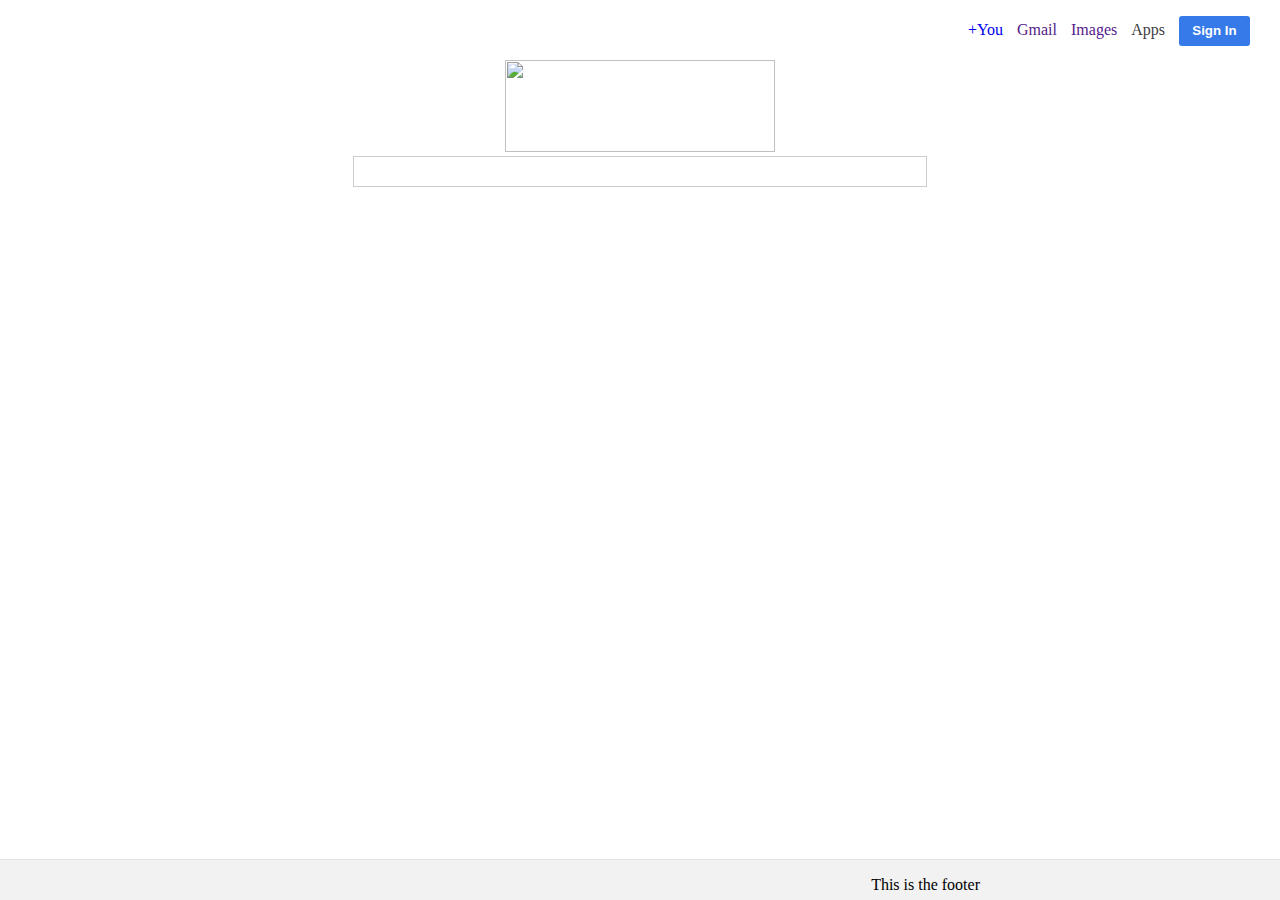
==== googleCopy.html @ ac807125 "added googleCopy and css styling sheet" ====
<!DOCTYPE html>

<html>

<head>
   <link type="text/css" rel="stylesheet" href="googleStyle.css"/>
    <title>Google</title>
</head>


<body>
  <div id="container">
    <header>
        <div id="divHeader">
            <ul>
                <li><a href="#">+You</a></li>
                <li><a href="">Gmail</a></li>
                <li><a href="">Images</a></li>
                <li>Apps</li>
                <li><button id="buttonSignIn" type="button">Sign In</button></li>
            </ul>
        </div>
    </header> 
    <div id="main">
        <div id="logo">
            <img src="https://www.google.com/images/srpr/logo11w.png" width="270" height="92">
        </div>
          <div id="divWrapper">
            <input type"text" id="searchBar">
        </div>

    </div> <!--End of #main-->


    <footer>
        <div id="footerContent">
            This is the footer
        </div>
    </footer>
  </div> <!--End of #container-->

</body>

</html>
---- googleStyle.css ----
/* CSS for layout 1 */
html {
	height: 100%;
	margin: 0;
	padding: 0;
	}
body {
	height: 100%;
	margin: 0;
	padding: 0;
	background-color: white;
}

#container {
	min-height: 100%;
	position: relative;

}

header {
	width: 100%;
	height: 60px;
	text-align: right;

}

#divHeader ul {
	list-style-type:none;
	margin:0;
	padding: 0;
	line-height: 60px;
	color: #404040;

}

#divHeader ul li {
	display:inline;
	width: 80px;
	text-decoration: none;
	word-spacing: 50px;
	margin-right: 10px;
	
}
#divHeader ul li a {
	text-decoration: none;
}

#divHeader ul li a:visited {
	text-decoration: none;
}

#buttonSignIn {
	background-color: #357ae8; 
	height: 30px;
	width: 71px;
	border: none;
	border-radius: 3px;
	color: #fff;
	font-family: "Arial";
	font-weight: bold;
	margin-right: 20px;


}

#main {
	height: 100%;

}

#divWrapper {
	text-align: center;
}

#logo {
	text-align: center;
}
input#searchBar {
	width: 560px;
	height: 27px;
	padding-left: 10px;
	background-image: url(https://cdn1.iconfinder.com/data/icons/cc_mono_icon_set/blacks/48x48/mic.png);
	background-size: 20px;
	background-position: 543px 4px;
	background-repeat: no-repeat;
	border-style:solid;
	border-color: #CCCCCC;
	border-width: 1px;
}

input#searchBar:hover {
	border-color: #666666;
	}

footer {
	background-color: #f2f2f2;
	border-top: 1px solid #e4e4e4;
	min-height: 40px;
	margin: 0 auto;
	bottom: 0;
	left: 0;
	position: absolute;
	width: 100%;

}

#footerContent {
float: right;
	padding-top: 16px;
	padding-right: 300px;
}
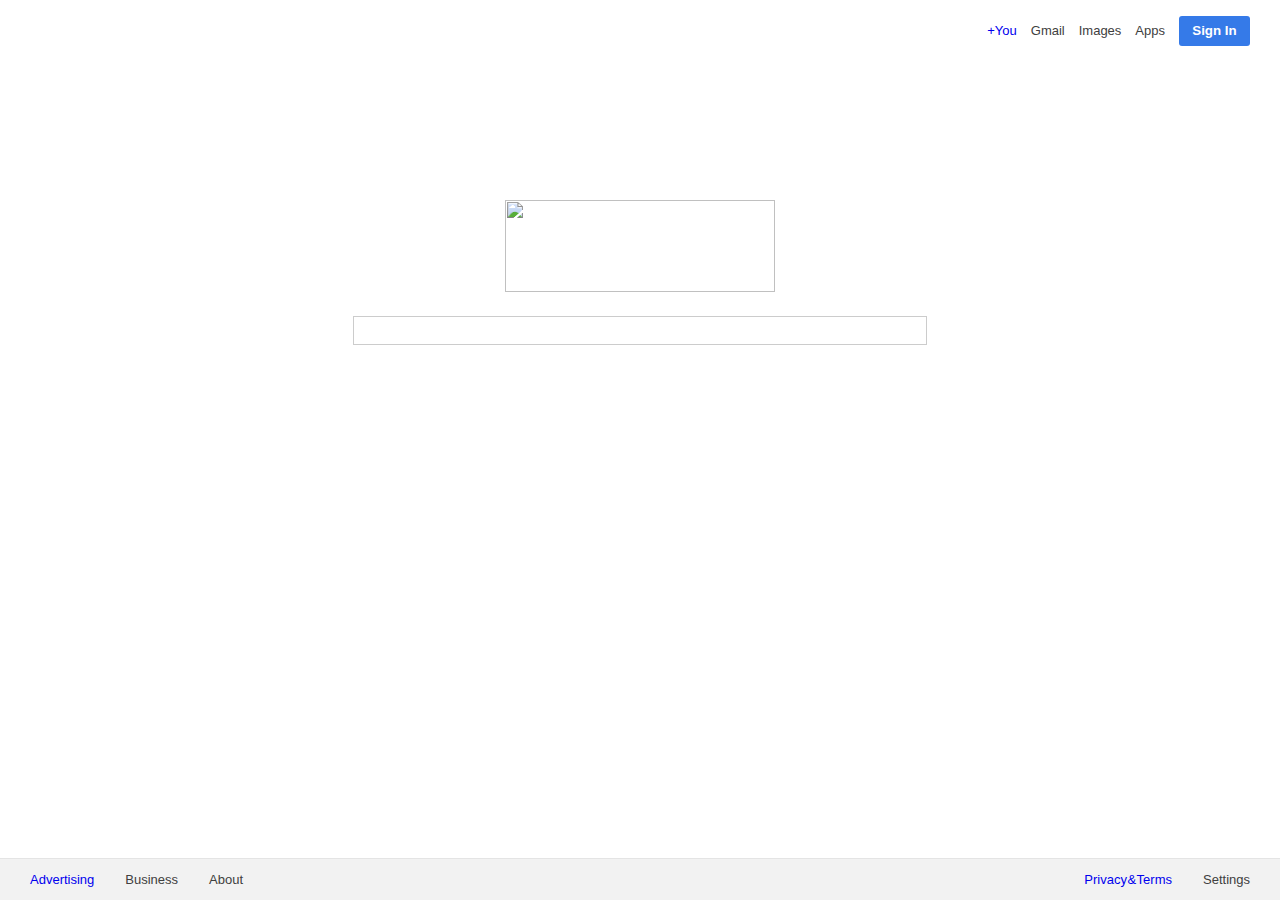
==== commit 64760146: "modified_google_homepage" ====
--- a/googleCopy.html
+++ b/googleCopy.html
@@ -34,7 +34,19 @@
 
     <footer>
         <div id="footerContent">
-            This is the footer
+            <div id="ABA">
+                <ul>
+                    <li><a href="#">Advertising</a></li>
+                    <li><a href="">Business</a></li>
+                    <li><a href="">About</a></li>
+                </ul>
+            </div>
+            <div id="PS">
+                <ul>
+                    <li><a href="#">Privacy & Terms</a></li>
+                    <li><a href="">Settings</a></li>
+                </ul>
+            </div>
         </div>
     </footer>
   </div> <!--End of #container-->
--- a/googleStyle.css
+++ b/googleStyle.css
@@ -39,15 +39,24 @@
 	text-decoration: none;
 	word-spacing: 50px;
 	margin-right: 10px;
+	font-family: arial, sans-serif;
+	font-size: 13px;
 	
 }
 #divHeader ul li a {
 	text-decoration: none;
+
+}
+
+#divHeader ul li a:hover {
+	text-decoration: underline;
 }
 
 #divHeader ul li a:visited {
-	text-decoration: none;
+	color: #404040;
 }
+
+
 
 #buttonSignIn {
 	background-color: #357ae8; 
@@ -74,10 +83,15 @@
 
 #logo {
 	text-align: center;
+	padding: 20px;
+	margin-top: 120px;
+
+
 }
+
 input#searchBar {
 	width: 560px;
-	height: 27px;
+	height: 25px;
 	padding-left: 10px;
 	background-image: url(https://cdn1.iconfinder.com/data/icons/cc_mono_icon_set/blacks/48x48/mic.png);
 	background-size: 20px;
@@ -104,9 +118,73 @@
 
 }
 
-#footerContent {
-float: right;
-	padding-top: 16px;
-	padding-right: 300px;
+div#ABA ul {
+	float: left;
+	list-style-type: none;
+	margin: 0;
+	padding: 0;
+	line-height: 40px;
+	color: #404040;
+	word-spacing: -3px;
 }
 
+div#ABA ul li {
+	display: inline;
+	margin-left: 30px;
+	font-family: arial, sans-serif;
+	font-size: 13px;
+
+}
+
+div#ABA ul li a {
+	text-decoration: none;
+}
+
+div#ABA ul li a:hover {
+	text-decoration: underline;
+}
+
+
+div#ABA ul li a:visited {
+	color: #404040;
+}
+
+
+
+div#PS ul {
+	float: right;
+	list-style-type: none;
+	margin: 0;
+	margin-right: 30px;
+	padding: 0;
+	line-height: 40px;
+	color: #404040;
+	word-spacing: -3px;
+}
+
+div#PS ul li {
+	display: inline-block;
+	margin-left: 30px;
+	font-family: arial, sans-serif;
+	font-size: 13px;
+
+}
+
+div#PS ul li a {
+	text-decoration: none;
+}
+
+div#PS ul li a:hover {
+	text-decoration: underline;
+}
+
+
+div#PS ul li a:visited {
+	color: #404040;
+}
+
+#footerContent {
+
+}
+
+
